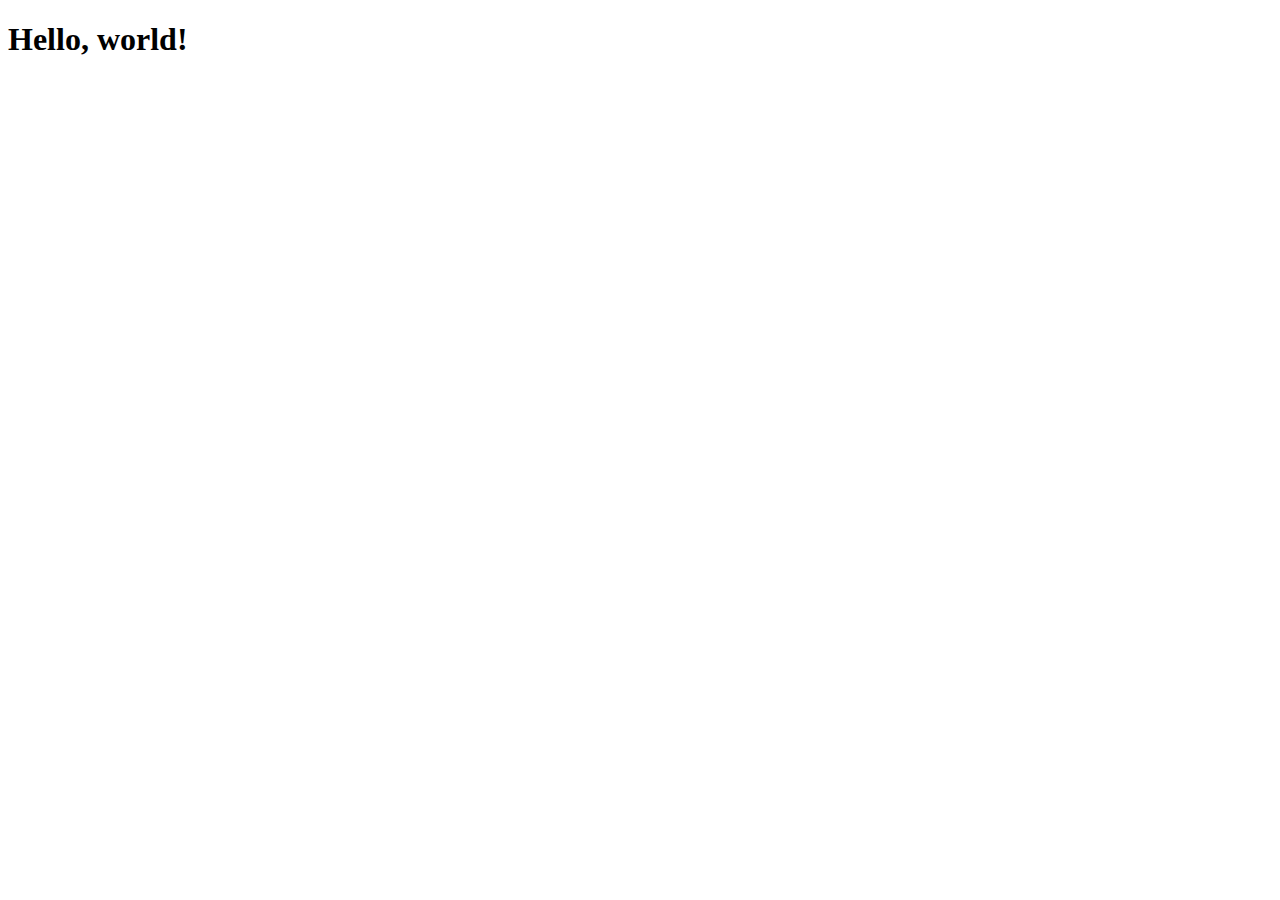
==== index.html @ ab803f1b "agregado template boot strap" ====
<!doctype html>
<html lang="en">
  <head>
    <!-- Required meta tags -->
    <meta charset="utf-8">
    <meta name="viewport" content="width=device-width, initial-scale=1, shrink-to-fit=no">

    <!-- Bootstrap CSS -->
    <link rel="stylesheet" href="https://stackpath.bootstrapcdn.com/bootstrap/4.1.3/css/bootstrap.min.css" integrity="sha384-MCw98/SFnGE8fJT3GXwEOngsV7Zt27NXFoaoApmYm81iuXoPkFOJwJ8ERdknLPMO" crossorigin="anonymous">

    <title>Hello, world!</title>
  </head>
  <body>
    <h1>Hello, world!</h1>

    <!-- Optional JavaScript -->
    <!-- jQuery first, then Popper.js, then Bootstrap JS -->
    <script src="https://code.jquery.com/jquery-3.3.1.slim.min.js" integrity="sha384-q8i/X+965DzO0rT7abK41JStQIAqVgRVzpbzo5smXKp4YfRvH+8abtTE1Pi6jizo" crossorigin="anonymous"></script>
    <script src="https://cdnjs.cloudflare.com/ajax/libs/popper.js/1.14.3/umd/popper.min.js" integrity="sha384-ZMP7rVo3mIykV+2+9J3UJ46jBk0WLaUAdn689aCwoqbBJiSnjAK/l8WvCWPIPm49" crossorigin="anonymous"></script>
    <script src="https://stackpath.bootstrapcdn.com/bootstrap/4.1.3/js/bootstrap.min.js" integrity="sha384-ChfqqxuZUCnJSK3+MXmPNIyE6ZbWh2IMqE241rYiqJxyMiZ6OW/JmZQ5stwEULTy" crossorigin="anonymous"></script>
  </body>
</html>
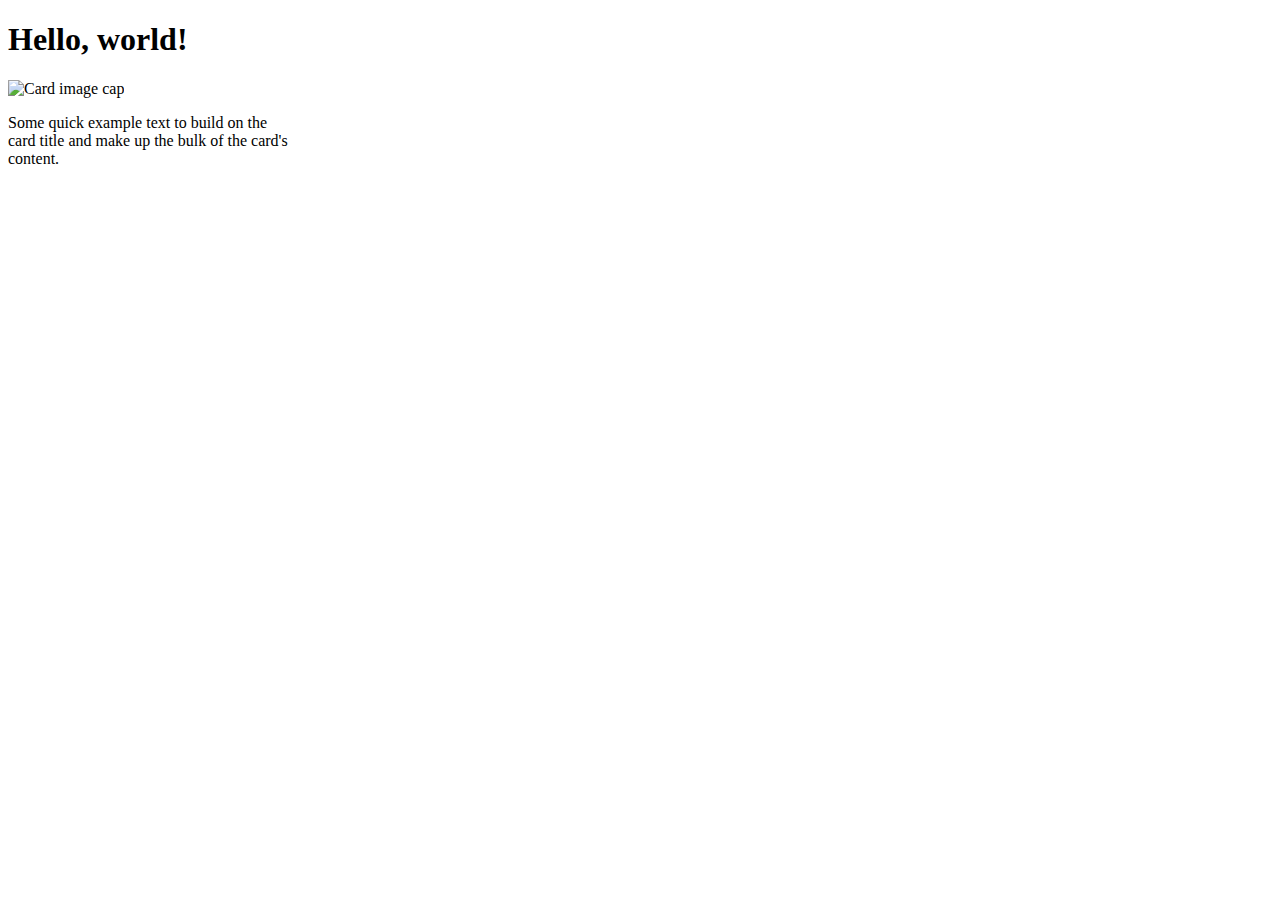
==== commit 5b52b9d5: "agragando card" ====
--- a/index.html
+++ b/index.html
@@ -18,5 +18,23 @@
     <script src="https://code.jquery.com/jquery-3.3.1.slim.min.js" integrity="sha384-q8i/X+965DzO0rT7abK41JStQIAqVgRVzpbzo5smXKp4YfRvH+8abtTE1Pi6jizo" crossorigin="anonymous"></script>
     <script src="https://cdnjs.cloudflare.com/ajax/libs/popper.js/1.14.3/umd/popper.min.js" integrity="sha384-ZMP7rVo3mIykV+2+9J3UJ46jBk0WLaUAdn689aCwoqbBJiSnjAK/l8WvCWPIPm49" crossorigin="anonymous"></script>
     <script src="https://stackpath.bootstrapcdn.com/bootstrap/4.1.3/js/bootstrap.min.js" integrity="sha384-ChfqqxuZUCnJSK3+MXmPNIyE6ZbWh2IMqE241rYiqJxyMiZ6OW/JmZQ5stwEULTy" crossorigin="anonymous"></script>
+
+    <nav class="navbar navbar-dark bg-dark">
+            <!-- Navbar content -->
+          </nav>
+          
+          <nav class="navbar navbar-dark bg-primary">
+            <!-- Navbar content -->
+          </nav>
+          
+          <nav class="navbar navbar-light" style="background-color: #e3f2fd;">
+            <!-- Navbar content -->
+          </nav>
+          <div class="card" style="width: 18rem;">
+            <img class="card-img-top" src=".../100px180/?text=Image cap" alt="Card image cap">
+            <div class="card-body">
+              <p class="card-text">Some quick example text to build on the card title and make up the bulk of the card's content.</p>
+            </div>
+          </div>
   </body>
 </html>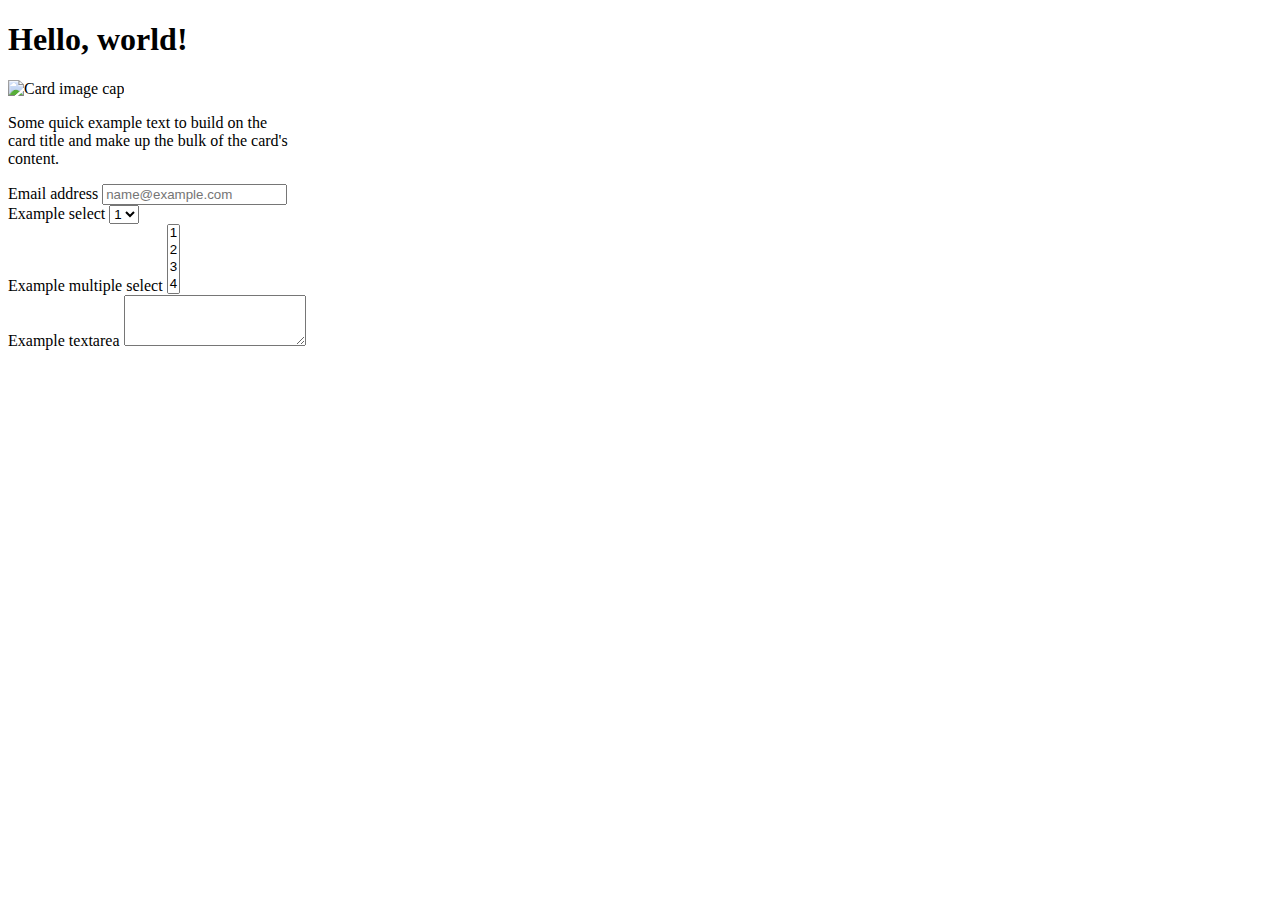
==== commit 4757de4a: "agregando formulario" ====
--- a/index.html
+++ b/index.html
@@ -36,5 +36,35 @@
               <p class="card-text">Some quick example text to build on the card title and make up the bulk of the card's content.</p>
             </div>
           </div>
+          <form>
+            <div class="form-group">
+              <label for="exampleFormControlInput1">Email address</label>
+              <input type="email" class="form-control" id="exampleFormControlInput1" placeholder="name@example.com">
+            </div>
+            <div class="form-group">
+              <label for="exampleFormControlSelect1">Example select</label>
+              <select class="form-control" id="exampleFormControlSelect1">
+                <option>1</option>
+                <option>2</option>
+                <option>3</option>
+                <option>4</option>
+                <option>5</option>
+              </select>
+            </div>
+            <div class="form-group">
+              <label for="exampleFormControlSelect2">Example multiple select</label>
+              <select multiple class="form-control" id="exampleFormControlSelect2">
+                <option>1</option>
+                <option>2</option>
+                <option>3</option>
+                <option>4</option>
+                <option>5</option>
+              </select>
+            </div>
+            <div class="form-group">
+              <label for="exampleFormControlTextarea1">Example textarea</label>
+              <textarea class="form-control" id="exampleFormControlTextarea1" rows="3"></textarea>
+            </div>
+          </form>
   </body>
 </html>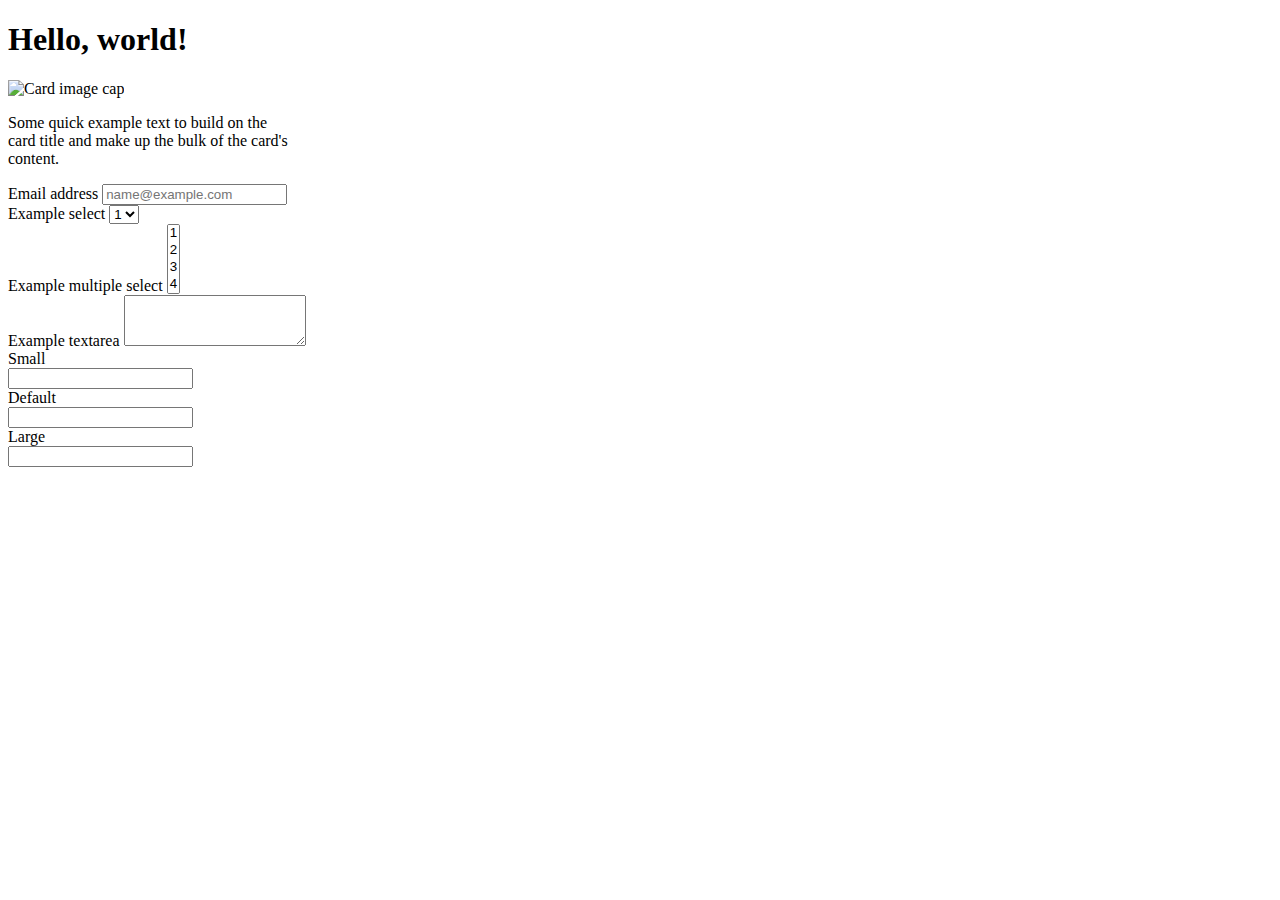
==== commit a9a0552f: "agregado input" ====
--- a/index.html
+++ b/index.html
@@ -66,5 +66,25 @@
               <textarea class="form-control" id="exampleFormControlTextarea1" rows="3"></textarea>
             </div>
           </form>
+          <div class="input-group input-group-sm mb-3">
+            <div class="input-group-prepend">
+              <span class="input-group-text" id="inputGroup-sizing-sm">Small</span>
+            </div>
+            <input type="text" class="form-control" aria-label="Sizing example input" aria-describedby="inputGroup-sizing-sm">
+          </div>
+          
+          <div class="input-group mb-3">
+            <div class="input-group-prepend">
+              <span class="input-group-text" id="inputGroup-sizing-default">Default</span>
+            </div>
+            <input type="text" class="form-control" aria-label="Sizing example input" aria-describedby="inputGroup-sizing-default">
+          </div>
+          
+          <div class="input-group input-group-lg">
+            <div class="input-group-prepend">
+              <span class="input-group-text" id="inputGroup-sizing-lg">Large</span>
+            </div>
+            <input type="text" class="form-control" aria-label="Sizing example input" aria-describedby="inputGroup-sizing-lg">
+          </div>
   </body>
 </html>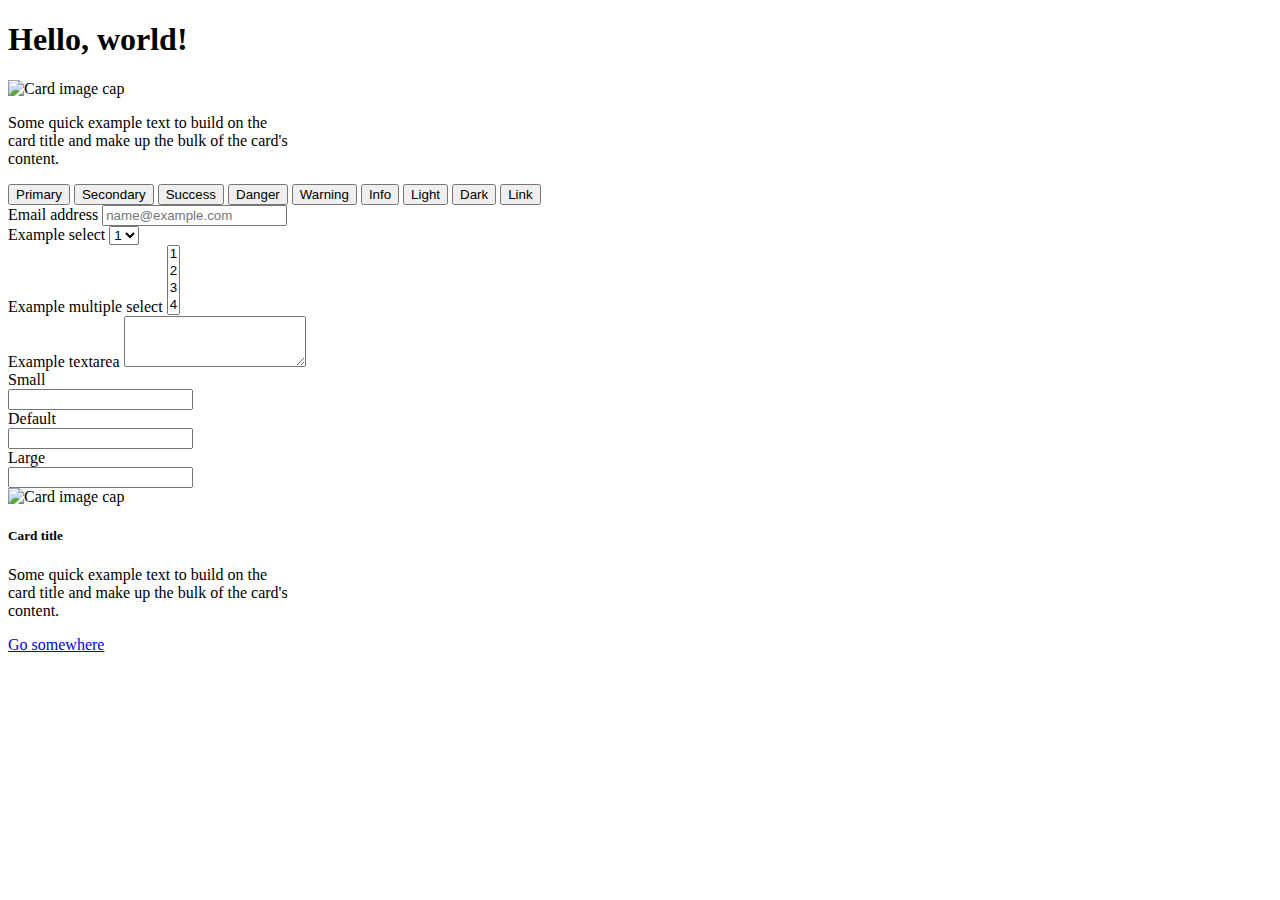
==== commit c4fb2bf4: "primer commit" ====
--- a/index.html
+++ b/index.html
@@ -36,6 +36,16 @@
               <p class="card-text">Some quick example text to build on the card title and make up the bulk of the card's content.</p>
             </div>
           </div>
+          <button type="button" class="btn btn-primary">Primary</button>
+<button type="button" class="btn btn-secondary">Secondary</button>
+<button type="button" class="btn btn-success">Success</button>
+<button type="button" class="btn btn-danger">Danger</button>
+<button type="button" class="btn btn-warning">Warning</button>
+<button type="button" class="btn btn-info">Info</button>
+<button type="button" class="btn btn-light">Light</button>
+<button type="button" class="btn btn-dark">Dark</button>
+
+<button type="button" class="btn btn-link">Link</button>
           <form>
             <div class="form-group">
               <label for="exampleFormControlInput1">Email address</label>
@@ -86,5 +96,13 @@
             </div>
             <input type="text" class="form-control" aria-label="Sizing example input" aria-describedby="inputGroup-sizing-lg">
           </div>
+          <div class="card" style="width: 18rem;">
+            <img class="card-img-top" src=".../100px180/" alt="Card image cap">
+            <div class="card-body">
+              <h5 class="card-title">Card title</h5>
+              <p class="card-text">Some quick example text to build on the card title and make up the bulk of the card's content.</p>
+              <a href="#" class="btn btn-primary">Go somewhere</a>
+            </div>
+          </div>
   </body>
 </html>